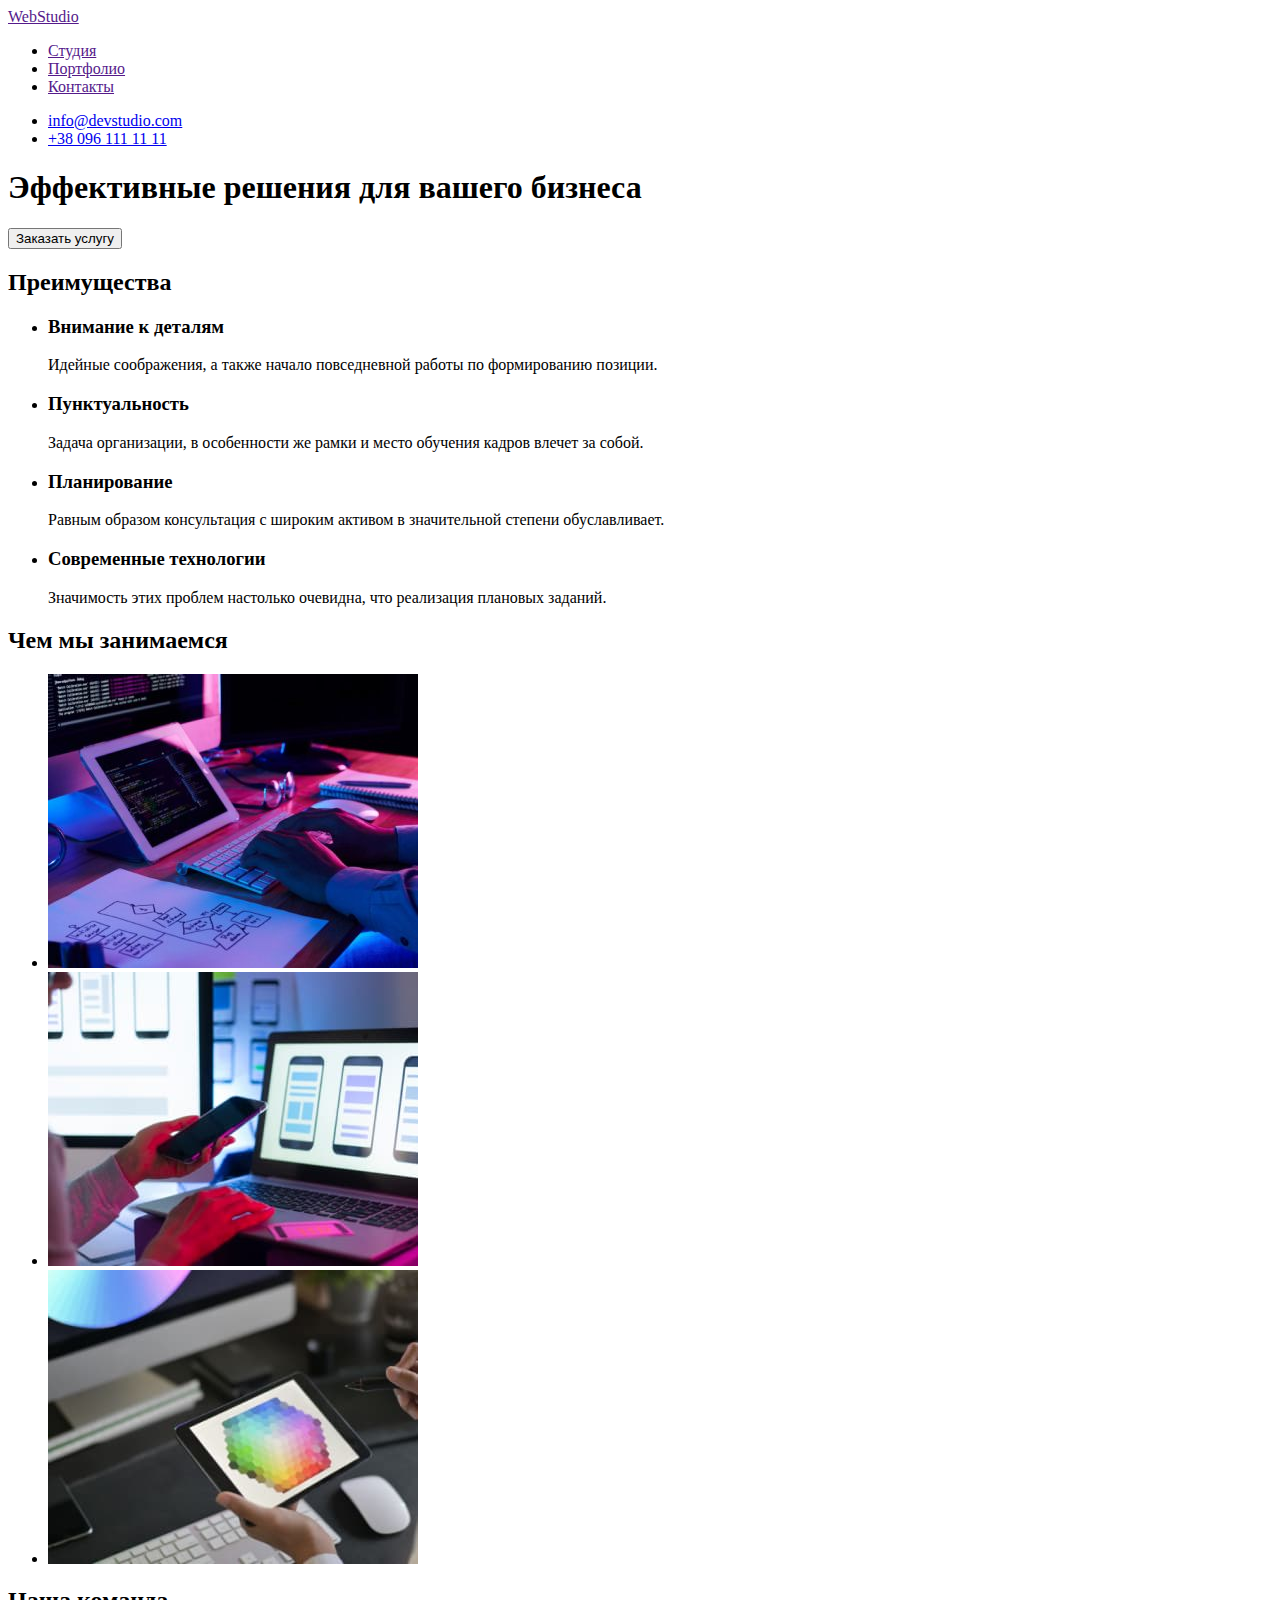
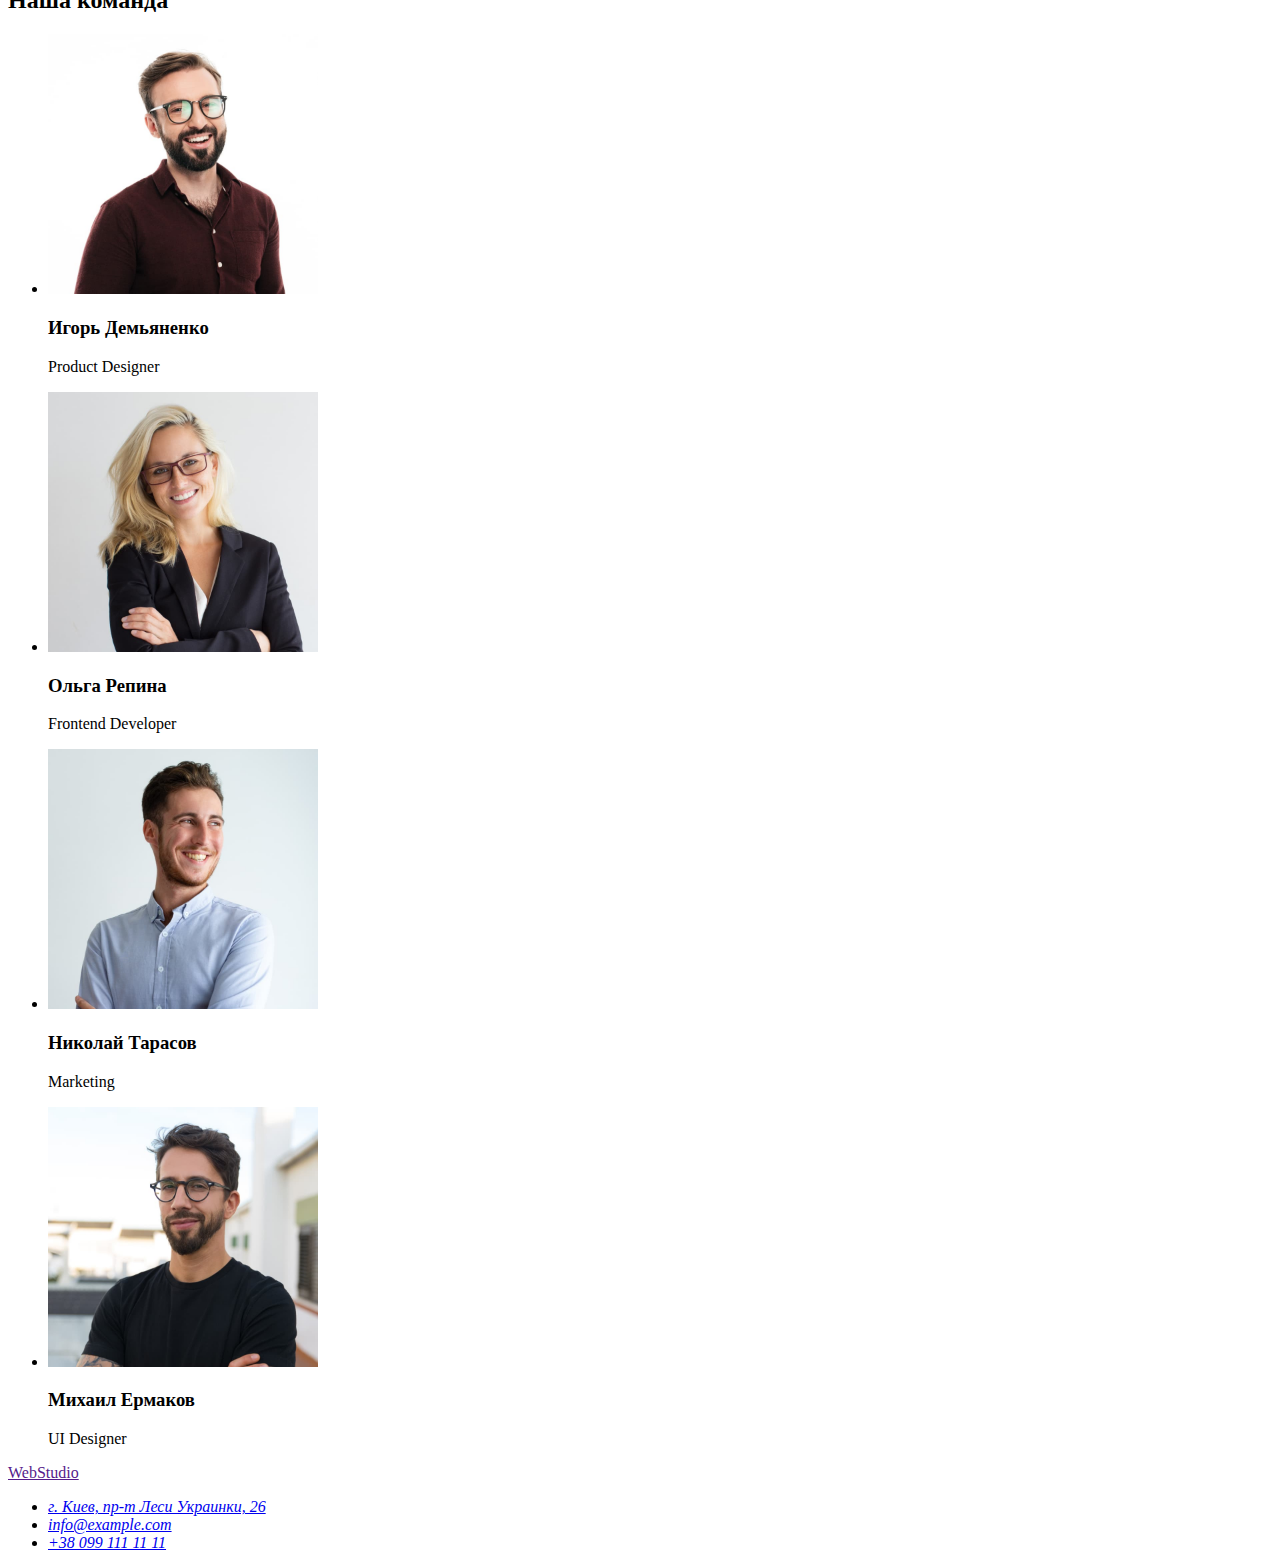
==== index.html @ b2700d4f "скопійовано файли з дз1" ====
<!DOCTYPE html>
<html lang="ru">

<head>
    <meta charset="UTF-8">
    <meta http-equiv="X-UA-Compatible" content="IE=edge">
    <meta name="viewport" content="width=device-width, initial-scale=1.0">
    <title>Document</title>
</head>

<body>
    <!--шапка-->
    <header>
        <nav>
            <a href="">WebStudio</a>
            <ul>
                <li><a href="">Студия</a></li>
                <li><a href="">Портфолио</a></li>
                <li><a href="">Контакты</a></li>
            </ul>
        </nav>
        <ul>
            <li><a href="mailto:info@devstudio.com">info@devstudio.com</a></li>
            <li><a href="tel:+38 096 111 11 11">+38 096 111 11 11</a></li>
        </ul>
    </header>
    <!--наповнення сторінки-->
    <main>
        <!--hero-->
        <section>
            <h1>Эффективные решения для вашего бизнеса</h1>
            <button type="button">Заказать услугу</button>
        </section>
        <!--info-->
        <section>
            <h2>Преимущества</h2>
            <ul>
                <li>
                    <h3>Внимание к деталям</h3>
                    <p>Идейные соображения, а также начало повседневной работы по формированию позиции.</p>
                </li>
                <li>
                    <h3>Пунктуальность</h3>
                    <p>Задача организации, в особенности же рамки и место обучения кадров влечет за собой.</p>
                </li>
                <li>
                    <h3>Планирование</h3>
                    <p>Равным образом консультация с широким активом в значительной степени обуславливает.</p>
                </li>
                <li>
                    <h3>Современные технологии</h3>
                    <p>Значимость этих проблем настолько очевидна, что реализация плановых заданий.</p>
                </li>
            </ul>
        </section>
        <!--our work-->
        <section>
            <h2>Чем мы занимаемся</h2>
            <ul>
                <li><img src="./images/box1(1).jpg" alt="фото работы на компьютере" width="370"></li>
                <li><img src="./images/box2.jpg" alt="фото работы на телефоне" width="370"></li>
                <li><img src="./images/box3.jpg" alt="фото работы на планшете" width="370"></li>
            </ul>
        </section>
        <!--team-->
        <section>
            <h2>Наша команда</h2>
            <ul>
                <li>
                    <img src="./images/img.jpg" alt="фото Игоря Демьяненко" width="270">
                    <h3>Игорь Демьяненко</h3>
                    <p>Product Designer</p>
                </li>
                <li>
                    <img src="./images/img(1).jpg" alt="фото Ольги Репиной" width="270">
                    <h3>Ольга Репина</h3>
                    <p>Frontend Developer</p>
                </li>
                <li>
                    <img src="./images/img(2).jpg" alt="фото Николая Тарасова" width="270">
                    <h3>Николай Тарасов</h3>
                    <p>Marketing</p>
                </li>
                <li>
                    <img src="./images/img(3).jpg" alt="фото Михаила Ермакова" width="270">
                    <h3>Михаил Ермаков</h3>
                    <p>UI Designer</p>
                </li>
            </ul>
        </section>
    </main>
    <footer>
        <a href="">WebStudio</a>
        <address>
            <ul>
                <li><a href="https://goo.gl/maps/PY1FFyXQcJFYHJjj8" target="_blank" rel="noopener noreferrer">г. Киев,
                        пр-т Леси Украинки, 26</a></li>
                <li><a href="mailto:info@example.com">info@example.com</a></li>
                <li><a href="tell:+38 099 111 11 11">+38 099 111 11 11</a></li>
            </ul>
        </address>
    </footer>
</body>

</html>
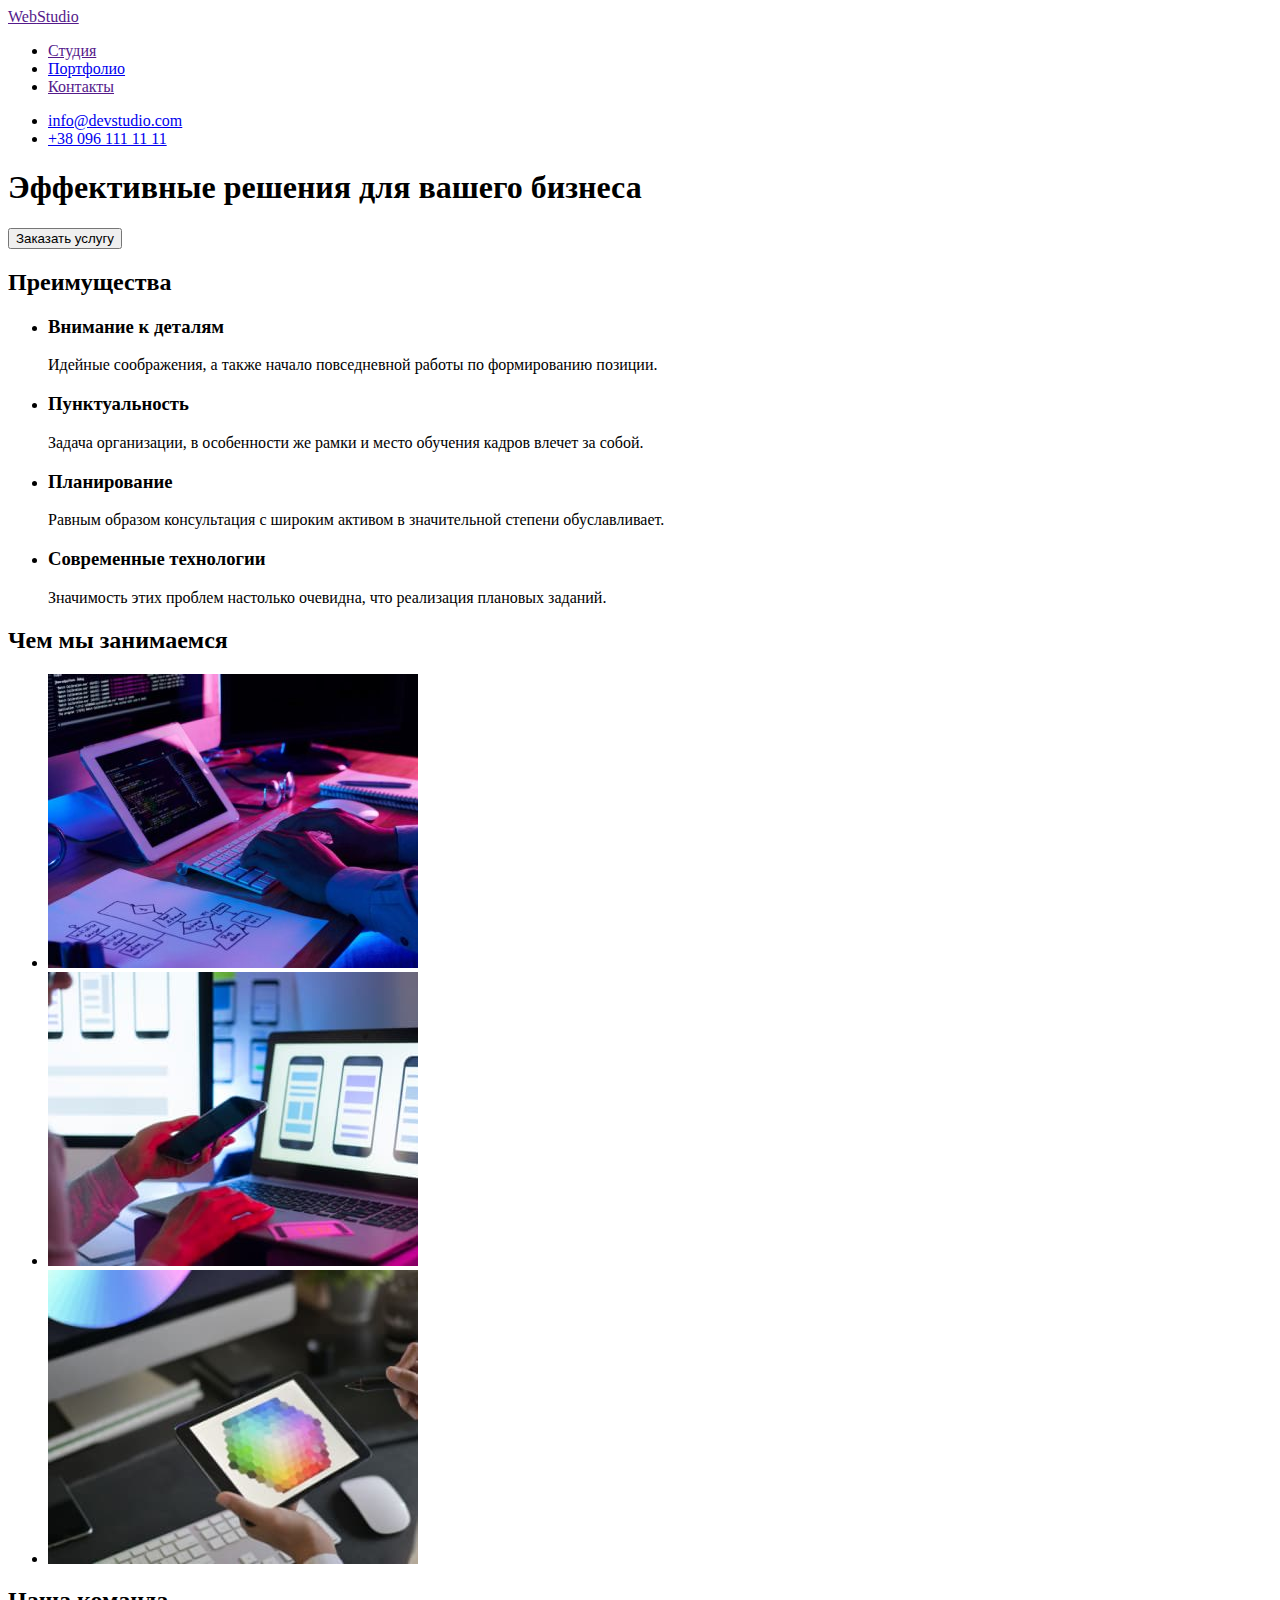
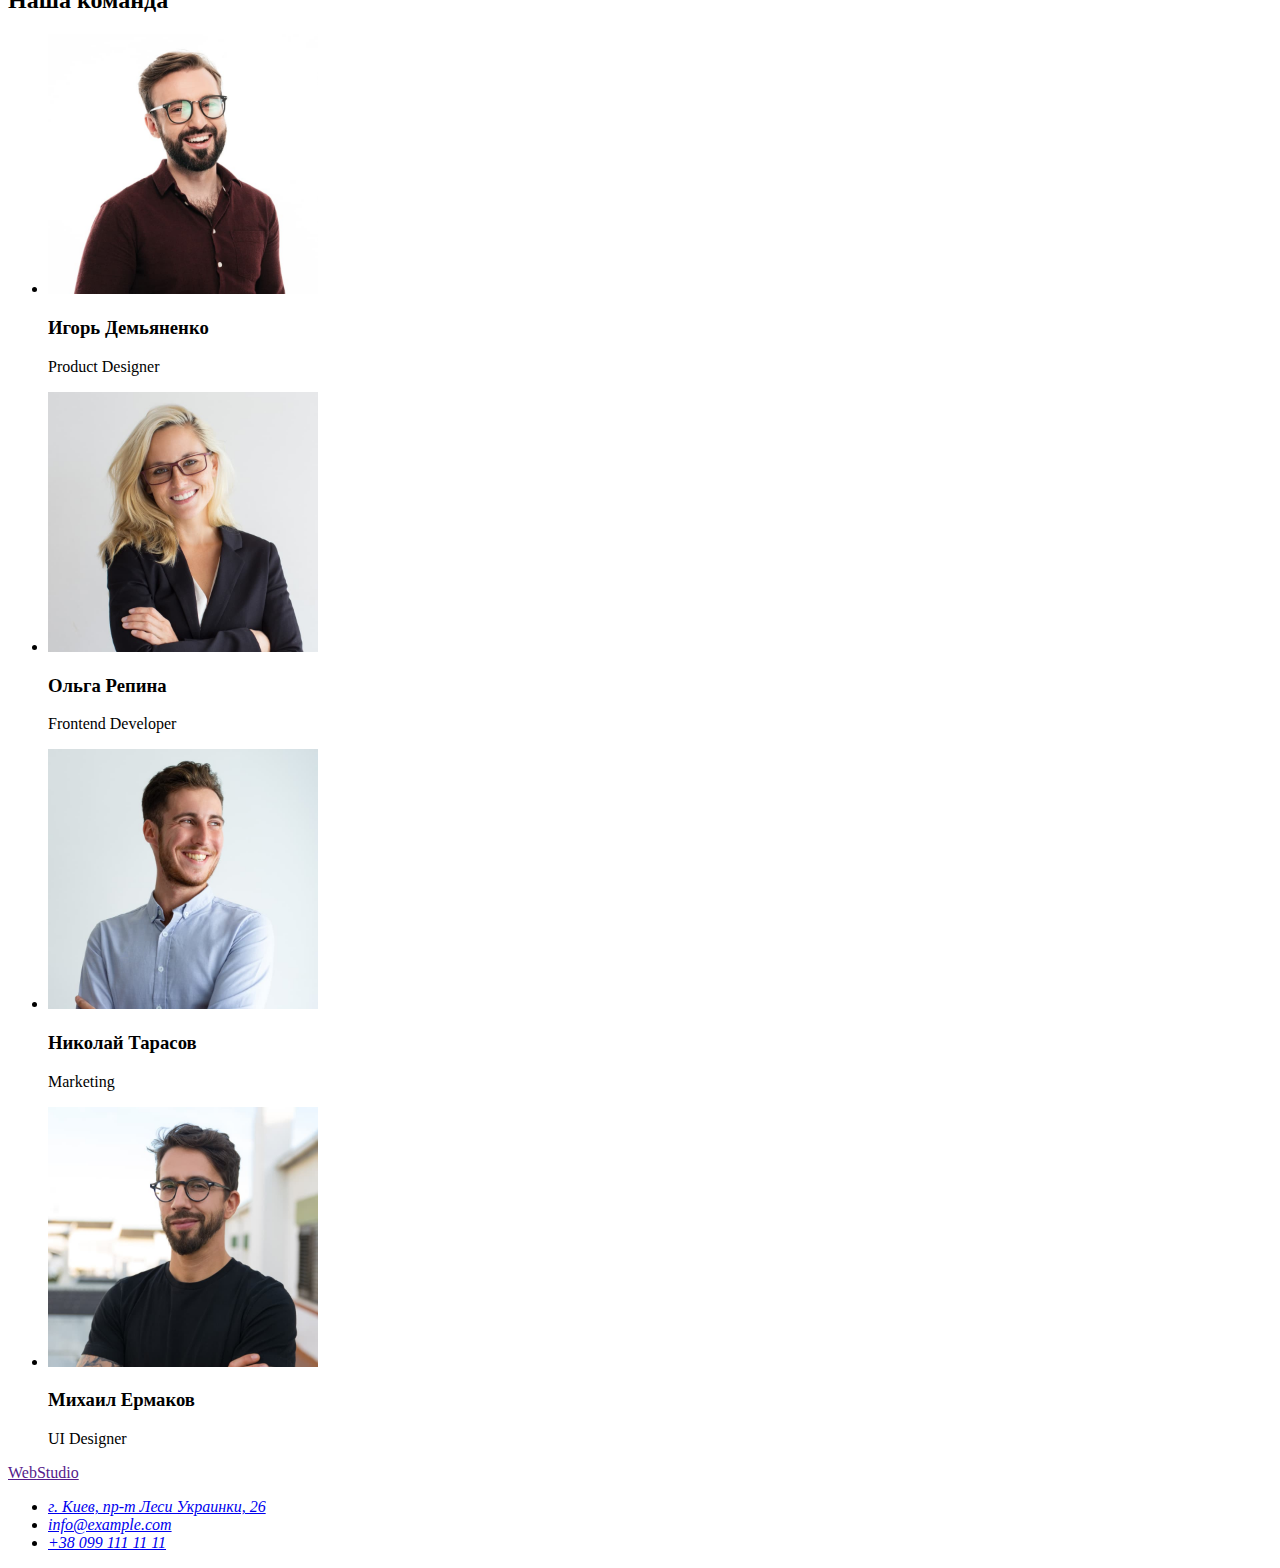
==== commit 73bad273: "зроблено розмітку портфоліо" ====
--- a/index.html
+++ b/index.html
@@ -5,57 +5,60 @@
     <meta charset="UTF-8">
     <meta http-equiv="X-UA-Compatible" content="IE=edge">
     <meta name="viewport" content="width=device-width, initial-scale=1.0">
-    <title>Document</title>
+    <title>Главная</title>
+    <link rel="stylesheet" href="./css/styles.css">
 </head>
 
-<body>
+<body class="page">
     <!--шапка-->
     <header>
         <nav>
-            <a href="">WebStudio</a>
+            <a href="" class="logo">
+                <span class="logo-web">Web</span>Studio
+            </a>
             <ul>
-                <li><a href="">Студия</a></li>
-                <li><a href="">Портфолио</a></li>
-                <li><a href="">Контакты</a></li>
+                <li><a href="" class="nav-list">Студия</a></li>
+                <li><a href="./portfolio.html" class="nav-list">Портфолио</a></li>
+                <li><a href="" class="nav-list">Контакты</a></li>
             </ul>
         </nav>
         <ul>
-            <li><a href="mailto:info@devstudio.com">info@devstudio.com</a></li>
-            <li><a href="tel:+38 096 111 11 11">+38 096 111 11 11</a></li>
+            <li><a href="mailto:info@devstudio.com" class="contacts">info@devstudio.com</a></li>
+            <li><a href="tel:+38 096 111 11 11" class="contacts">+38 096 111 11 11</a></li>
         </ul>
     </header>
     <!--наповнення сторінки-->
     <main>
         <!--hero-->
-        <section>
-            <h1>Эффективные решения для вашего бизнеса</h1>
-            <button type="button">Заказать услугу</button>
+        <section class="hero">
+            <h1 class="hero-title">Эффективные решения для вашего бизнеса</h1>
+            <button type="button" class="button">Заказать услугу</button>
         </section>
         <!--info-->
-        <section>
-            <h2>Преимущества</h2>
+        <section class="section">
+            <h2 class="section-title">Преимущества</h2>
             <ul>
                 <li>
-                    <h3>Внимание к деталям</h3>
+                    <h3 class="list-title">Внимание к деталям</h3>
                     <p>Идейные соображения, а также начало повседневной работы по формированию позиции.</p>
                 </li>
                 <li>
-                    <h3>Пунктуальность</h3>
+                    <h3 class="list-title">Пунктуальность</h3>
                     <p>Задача организации, в особенности же рамки и место обучения кадров влечет за собой.</p>
                 </li>
                 <li>
-                    <h3>Планирование</h3>
+                    <h3 class="list-title">Планирование</h3>
                     <p>Равным образом консультация с широким активом в значительной степени обуславливает.</p>
                 </li>
                 <li>
-                    <h3>Современные технологии</h3>
+                    <h3 class="list-title">Современные технологии</h3>
                     <p>Значимость этих проблем настолько очевидна, что реализация плановых заданий.</p>
                 </li>
             </ul>
         </section>
         <!--our work-->
-        <section>
-            <h2>Чем мы занимаемся</h2>
+        <section class="section">
+            <h2 class="section-title">Чем мы занимаемся</h2>
             <ul>
                 <li><img src="./images/box1(1).jpg" alt="фото работы на компьютере" width="370"></li>
                 <li><img src="./images/box2.jpg" alt="фото работы на телефоне" width="370"></li>
@@ -63,40 +66,40 @@
             </ul>
         </section>
         <!--team-->
-        <section>
-            <h2>Наша команда</h2>
+        <section class="section">
+            <h2 class="section-title">Наша команда</h2>
             <ul>
                 <li>
                     <img src="./images/img.jpg" alt="фото Игоря Демьяненко" width="270">
-                    <h3>Игорь Демьяненко</h3>
+                    <h3 class="list-title">Игорь Демьяненко</h3>
                     <p>Product Designer</p>
                 </li>
                 <li>
                     <img src="./images/img(1).jpg" alt="фото Ольги Репиной" width="270">
-                    <h3>Ольга Репина</h3>
+                    <h3 class="list-title">Ольга Репина</h3>
                     <p>Frontend Developer</p>
                 </li>
                 <li>
                     <img src="./images/img(2).jpg" alt="фото Николая Тарасова" width="270">
-                    <h3>Николай Тарасов</h3>
+                    <h3 class="list-title">Николай Тарасов</h3>
                     <p>Marketing</p>
                 </li>
                 <li>
                     <img src="./images/img(3).jpg" alt="фото Михаила Ермакова" width="270">
-                    <h3>Михаил Ермаков</h3>
+                    <h3 class="list-title">Михаил Ермаков</h3>
                     <p>UI Designer</p>
                 </li>
             </ul>
         </section>
     </main>
     <footer>
-        <a href="">WebStudio</a>
+        <a href="" class=""><span class="logo-web">Web</span>Studio</a>
         <address>
             <ul>
                 <li><a href="https://goo.gl/maps/PY1FFyXQcJFYHJjj8" target="_blank" rel="noopener noreferrer">г. Киев,
                         пр-т Леси Украинки, 26</a></li>
-                <li><a href="mailto:info@example.com">info@example.com</a></li>
-                <li><a href="tell:+38 099 111 11 11">+38 099 111 11 11</a></li>
+                <li><a href="mailto:info@example.com" class="footer-contacts">info@example.com</a></li>
+                <li><a href="tell:+38 099 111 11 11" class="footer-contacts">+38 099 111 11 11</a></li>
             </ul>
         </address>
     </footer>
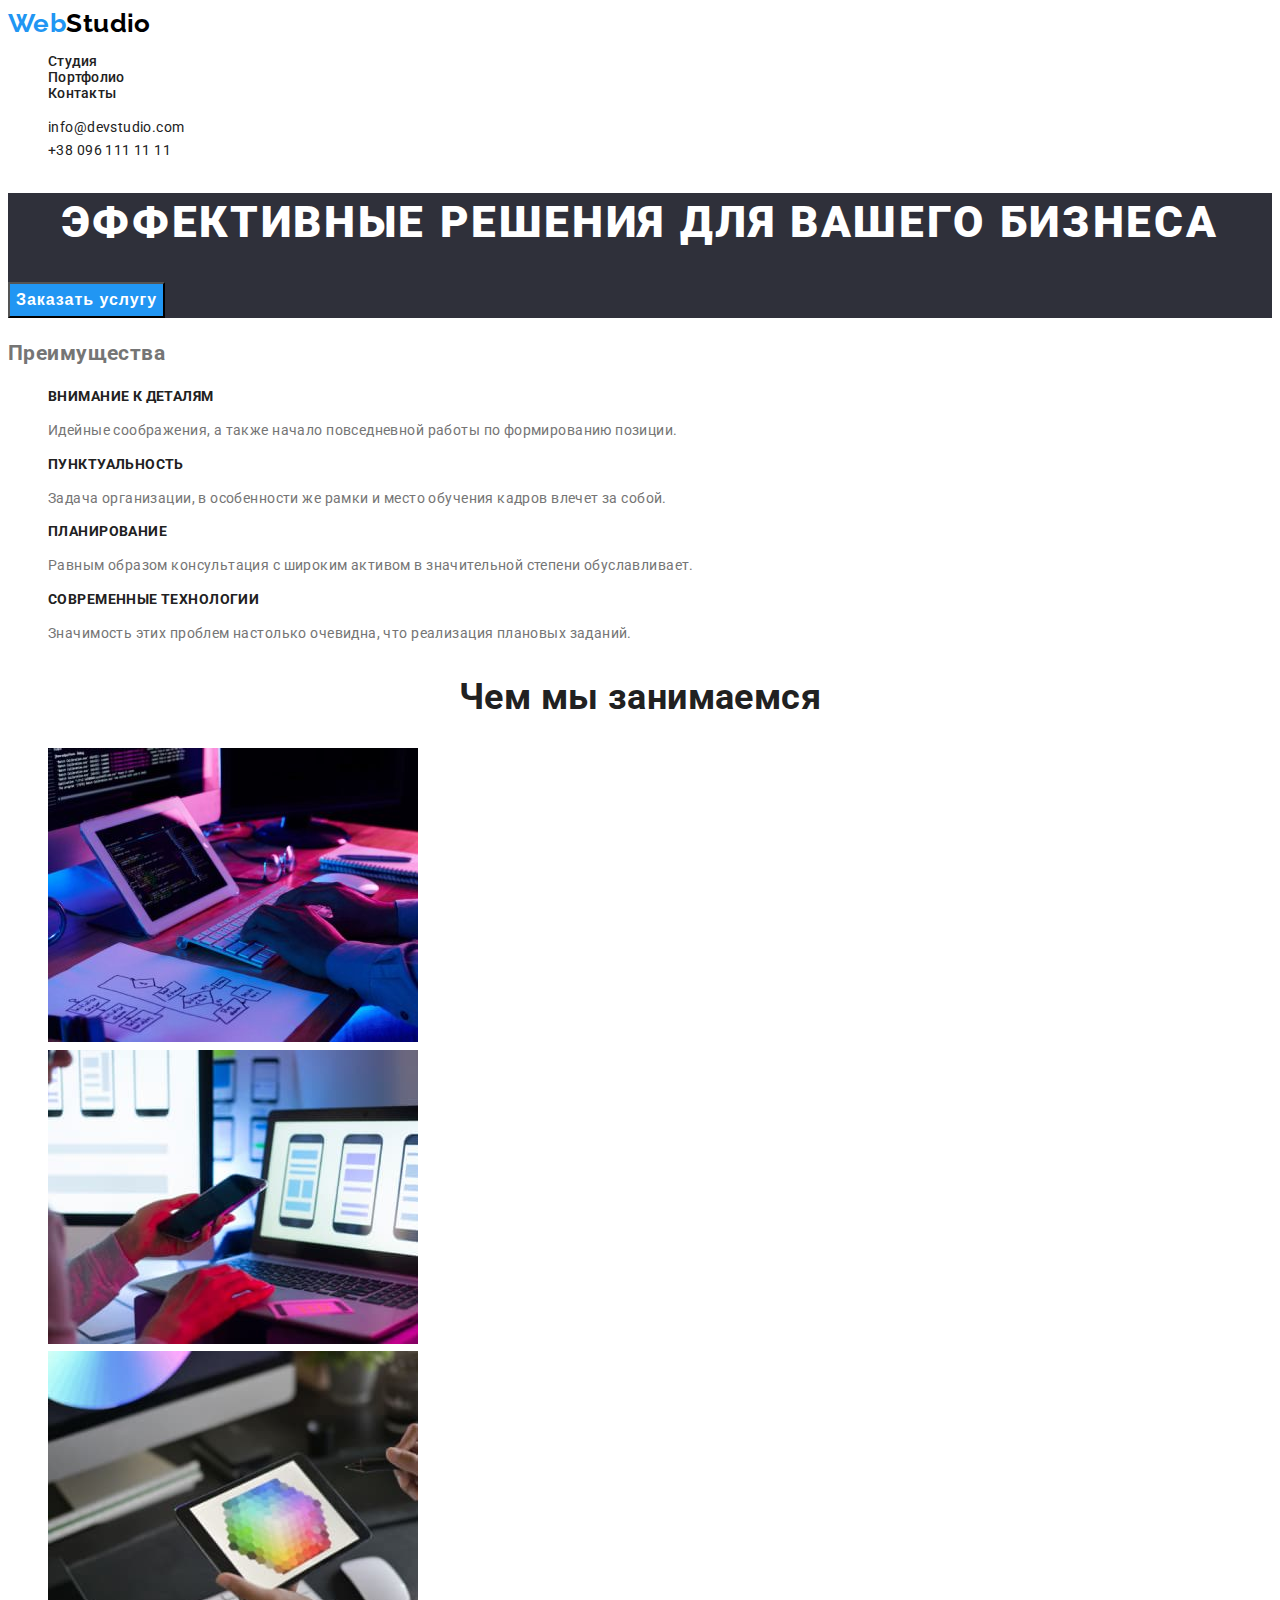
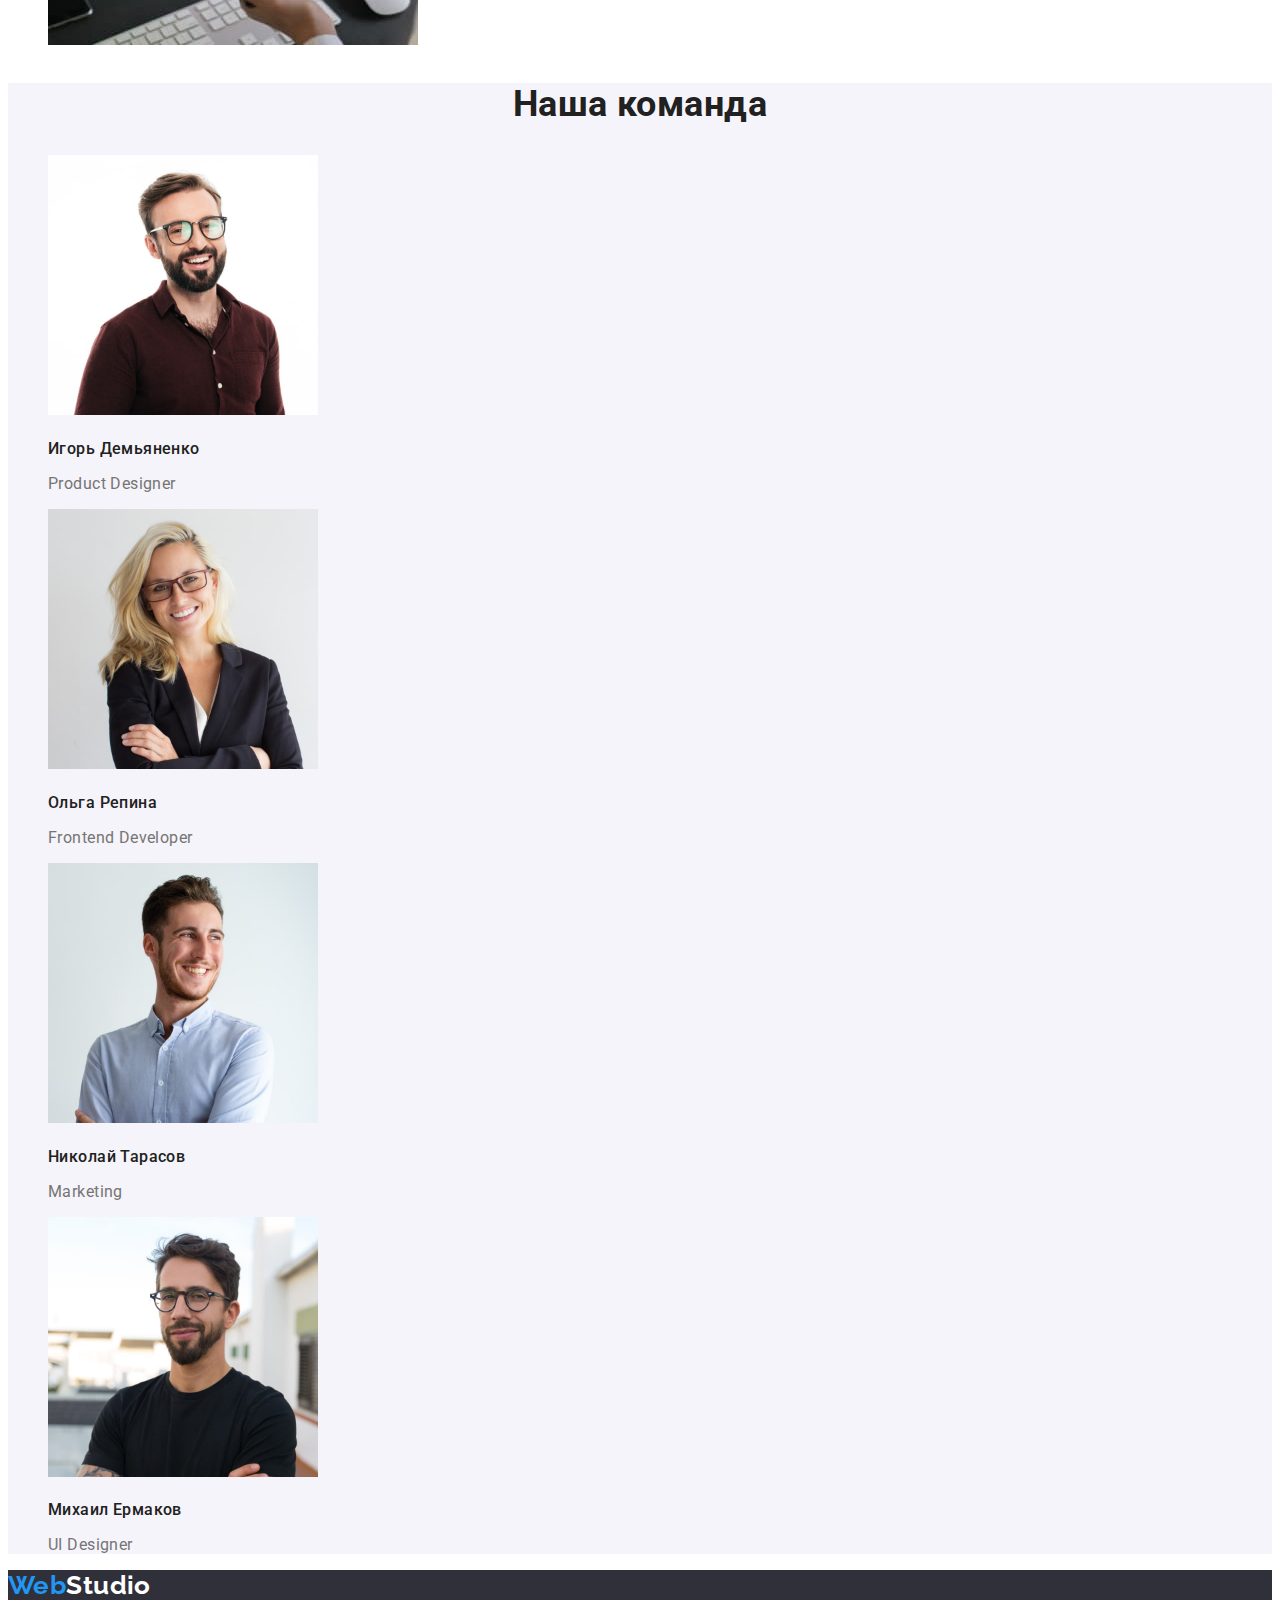
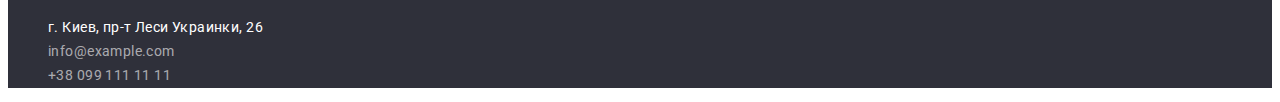
==== commit 5424a4b3: "підключено стилі css" ====
--- a/index.html
+++ b/index.html
@@ -6,100 +6,105 @@
     <meta http-equiv="X-UA-Compatible" content="IE=edge">
     <meta name="viewport" content="width=device-width, initial-scale=1.0">
     <title>Главная</title>
+    <link
+        href="https://fonts.googleapis.com/css2?family=Raleway:wght@700&family=Roboto:wght@400;500;700;900&display=swap"
+        rel="stylesheet">
     <link rel="stylesheet" href="./css/styles.css">
 </head>
 
-<body class="page">
+<body>
     <!--шапка-->
     <header>
         <nav>
-            <a href="" class="logo">
-                <span class="logo-web">Web</span>Studio
+            <a href="" class="link">
+                <span class="logo logo-web">Web</span><span class="logo">Studio</span>
             </a>
-            <ul>
-                <li><a href="" class="nav-list">Студия</a></li>
-                <li><a href="./portfolio.html" class="nav-list">Портфолио</a></li>
-                <li><a href="" class="nav-list">Контакты</a></li>
+            <ul class="site-nav list">
+                <li><a href="" class="link">Студия</a></li>
+                <li><a href="./portfolio.html" class="link">Портфолио</a></li>
+                <li><a href="" class="link">Контакты</a></li>
             </ul>
         </nav>
-        <ul>
-            <li><a href="mailto:info@devstudio.com" class="contacts">info@devstudio.com</a></li>
-            <li><a href="tel:+38 096 111 11 11" class="contacts">+38 096 111 11 11</a></li>
+        <ul class="list">
+            <li><a href="mailto:info@devstudio.com" class="link">info@devstudio.com</a></li>
+            <li><a href="tel:+380961111111" class="link">+38 096 111 11 11</a></li>
         </ul>
     </header>
     <!--наповнення сторінки-->
     <main>
         <!--hero-->
         <section class="hero">
-            <h1 class="hero-title">Эффективные решения для вашего бизнеса</h1>
+            <h1>Эффективные решения для вашего бизнеса</h1>
             <button type="button" class="button">Заказать услугу</button>
         </section>
         <!--info-->
-        <section class="section">
-            <h2 class="section-title">Преимущества</h2>
-            <ul>
+        <section class="benefits">
+            <h2>Преимущества</h2>
+            <ul class="list">
                 <li>
-                    <h3 class="list-title">Внимание к деталям</h3>
+                    <h3>Внимание к деталям</h3>
                     <p>Идейные соображения, а также начало повседневной работы по формированию позиции.</p>
                 </li>
                 <li>
-                    <h3 class="list-title">Пунктуальность</h3>
+                    <h3>Пунктуальность</h3>
                     <p>Задача организации, в особенности же рамки и место обучения кадров влечет за собой.</p>
                 </li>
                 <li>
-                    <h3 class="list-title">Планирование</h3>
+                    <h3>Планирование</h3>
                     <p>Равным образом консультация с широким активом в значительной степени обуславливает.</p>
                 </li>
                 <li>
-                    <h3 class="list-title">Современные технологии</h3>
+                    <h3>Современные технологии</h3>
                     <p>Значимость этих проблем настолько очевидна, что реализация плановых заданий.</p>
                 </li>
             </ul>
         </section>
         <!--our work-->
-        <section class="section">
-            <h2 class="section-title">Чем мы занимаемся</h2>
-            <ul>
+        <section>
+            <h2 class="title">Чем мы занимаемся</h2>
+            <ul class="list">
                 <li><img src="./images/box1(1).jpg" alt="фото работы на компьютере" width="370"></li>
                 <li><img src="./images/box2.jpg" alt="фото работы на телефоне" width="370"></li>
                 <li><img src="./images/box3.jpg" alt="фото работы на планшете" width="370"></li>
             </ul>
         </section>
         <!--team-->
-        <section class="section">
-            <h2 class="section-title">Наша команда</h2>
-            <ul>
+        <section class="team">
+            <h2 class="title">Наша команда</h2>
+            <ul class="list">
                 <li>
                     <img src="./images/img.jpg" alt="фото Игоря Демьяненко" width="270">
-                    <h3 class="list-title">Игорь Демьяненко</h3>
+                    <h3>Игорь Демьяненко</h3>
                     <p>Product Designer</p>
                 </li>
                 <li>
                     <img src="./images/img(1).jpg" alt="фото Ольги Репиной" width="270">
-                    <h3 class="list-title">Ольга Репина</h3>
+                    <h3>Ольга Репина</h3>
                     <p>Frontend Developer</p>
                 </li>
                 <li>
                     <img src="./images/img(2).jpg" alt="фото Николая Тарасова" width="270">
-                    <h3 class="list-title">Николай Тарасов</h3>
+                    <h3>Николай Тарасов</h3>
                     <p>Marketing</p>
                 </li>
                 <li>
                     <img src="./images/img(3).jpg" alt="фото Михаила Ермакова" width="270">
-                    <h3 class="list-title">Михаил Ермаков</h3>
+                    <h3>Михаил Ермаков</h3>
                     <p>UI Designer</p>
                 </li>
             </ul>
         </section>
     </main>
-    <footer>
-        <a href="" class=""><span class="logo-web">Web</span>Studio</a>
+    <footer class="footer">
+        <a href="" class="link logo"><span class="logo-web">Web</span><span class="footer-logo">Studio</span>
+        </a>
         <address>
-            <ul>
-                <li><a href="https://goo.gl/maps/PY1FFyXQcJFYHJjj8" target="_blank" rel="noopener noreferrer">г. Киев,
+            <ul class="list">
+                <li><a href="https://goo.gl/maps/PY1FFyXQcJFYHJjj8" target="_blank" rel="noopener noreferrer"
+                        class="link contacts">г. Киев,
                         пр-т Леси Украинки, 26</a></li>
-                <li><a href="mailto:info@example.com" class="footer-contacts">info@example.com</a></li>
-                <li><a href="tell:+38 099 111 11 11" class="footer-contacts">+38 099 111 11 11</a></li>
+                <li><a href="mailto:info@example.com" class="link mail">info@example.com</a></li>
+                <li><a href="tell:+380991111111" class="link mail">+38 099 111 11 11</a></li>
             </ul>
         </address>
     </footer>
--- a/css/styles.css
+++ b/css/styles.css
@@ -0,0 +1,140 @@
+:root{
+    --primary-text-color: #757575;
+    --title-text-color: #212121;
+    --accent-color: #2196F3;
+    --primary-background-color: #FFFFFF;
+    --dark-background-color: #2F303A;
+    --secondary-background-color: #F5F4FA;
+    --logo-studio-color: #000000;
+    --footer-font-color: rgba(255, 255, 255, 0.6);
+}
+body{
+    background-color: var(--primary-background-color);
+    color: var(--primary-text-color);
+    font-family: 'Roboto', sans-serif;
+    font-weight: 400;
+    font-size: 14px;
+    line-height: 1.7;
+    letter-spacing: 0.03em;
+}
+/* шапка сайту */
+.logo {
+    color: var(--logo-studio-color);
+    font-family: 'Raleway', sans-serif;
+    font-weight: 700;
+    font-size: 26px;
+    line-height: 1.2;
+}
+.logo-web {
+    color: var(--accent-color);
+}
+.list {
+    list-style: none;
+}
+.link {
+    text-decoration: none;
+    color: var(--title-text-color);
+}
+.link:hover, .link:focus {
+    color: var(--accent-color);
+}
+.site-nav {
+    font-weight: 500;
+    line-height: 1.14;
+    letter-spacing: 0.02em;
+}
+/* герой */
+.hero{
+    background-color: var(--dark-background-color);}
+.hero h1 {
+    color: var(--primary-background-color);
+    font-weight: 900;
+    font-size: 44px;
+    line-height: 1.36;
+    text-align: center;
+    letter-spacing: 0.06em;
+    text-transform: uppercase;
+}
+.button {
+    color: var(--primary-background-color);
+    background-color: var(--accent-color);
+    font-weight: 700;
+    font-size: 16px;
+    line-height: 1.9;
+    letter-spacing: 0.06em;}
+.button:hover {
+    cursor: pointer;
+}
+/* main info */
+.benefits h3{
+    color: var(--title-text-color);
+    font-weight: 700;
+    font-size: 14px;
+    line-height: 1.14;
+    text-transform: uppercase;
+}
+.title {
+    color: var(--title-text-color);
+    font-weight: 700;
+    font-size: 36px;
+    line-height: 1.17;
+    text-align: center;
+}
+.team {
+    background-color: var(--secondary-background-color);
+}
+.team h3 {
+    color: var(--title-text-color);
+    font-weight: 500;
+    font-size: 16px;
+    line-height: 1.19;
+}
+.team p {
+    font-size: 16px;
+    line-height: 1.19;
+}
+/* footer */
+.footer {
+    background-color: var(--dark-background-color);}
+.footer-logo {
+    color: var(--primary-background-color);
+}
+
+address {
+    font-style: normal;
+}
+.contacts {
+    color: var(--primary-background-color);
+}
+.mail {
+    color: var(--footer-font-color);
+}
+
+/* сторінка портфоліо */
+/* кнопки фільтра */
+.filter {
+    color: var(--title-text-color);
+    background-color: var(--secondary-background-color);
+    font-weight: 500;
+    font-size: 16px;
+    line-height: 1.63;
+    text-align: center;
+    letter-spacing: 0.03em;
+    cursor: pointer;
+}
+.filter:hover, .filter:focus{
+    background-color: var(--accent-color);
+    color: var(--primary-background-color);
+}
+/* приклади робіт */
+.examples h2 {
+    color: var(--title-text-color);
+    font-weight: 700;
+    font-size: 18px;
+    line-height: 2;
+    letter-spacing: 0.06em;
+}
+.examples p {
+    font-size: 16px;
+    line-height: 1.9;
+}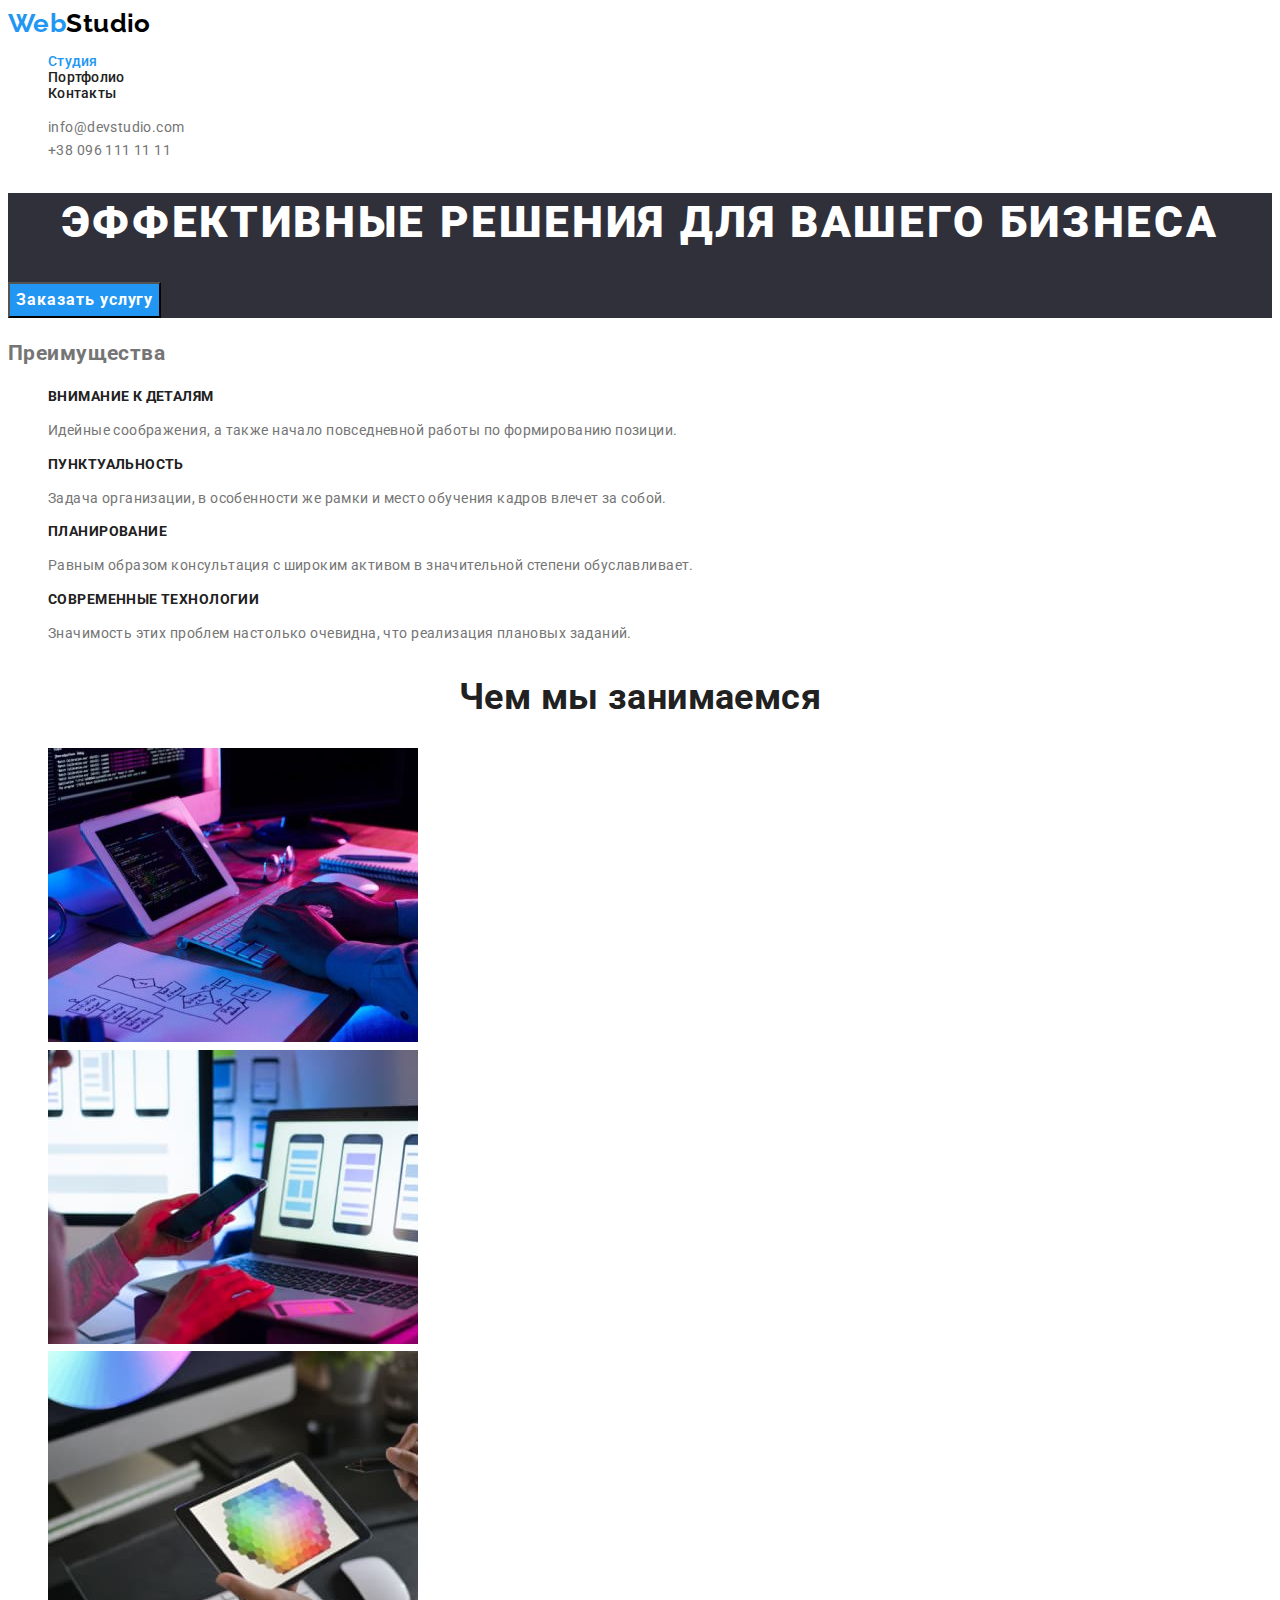
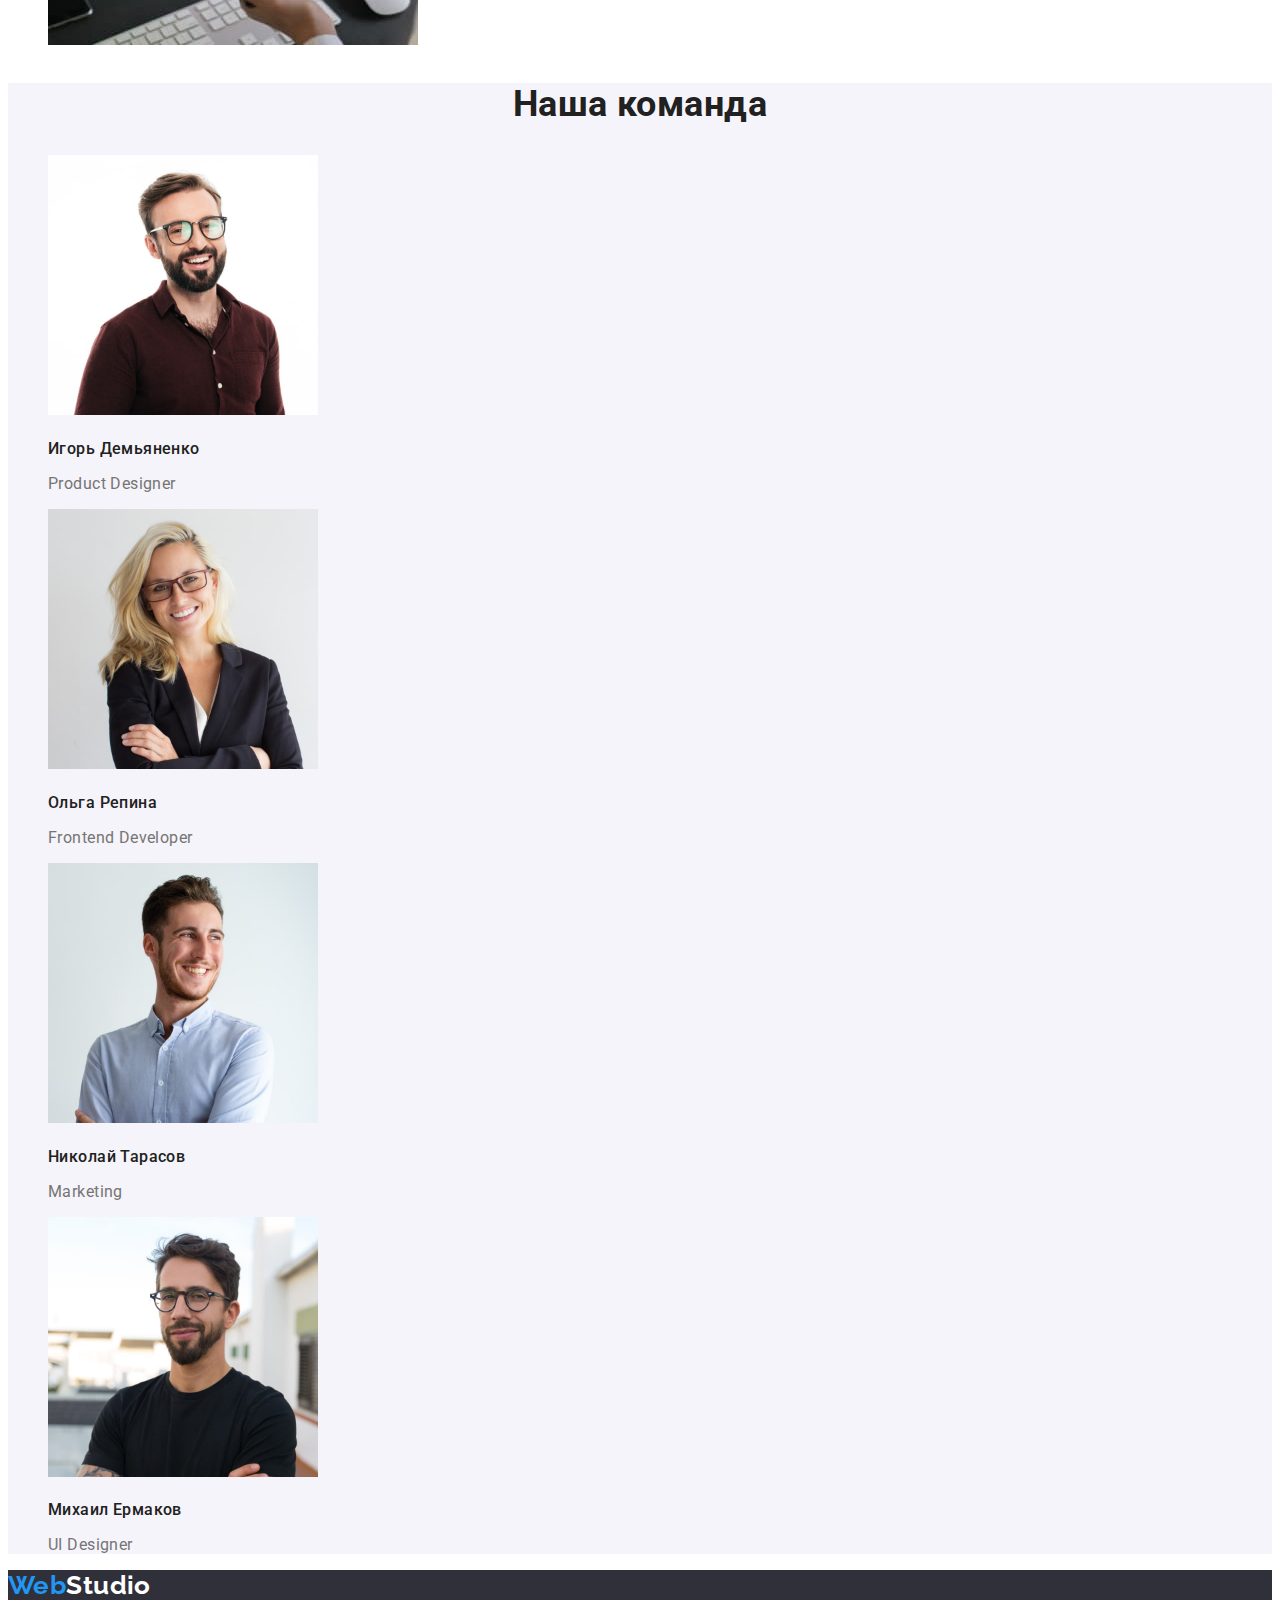
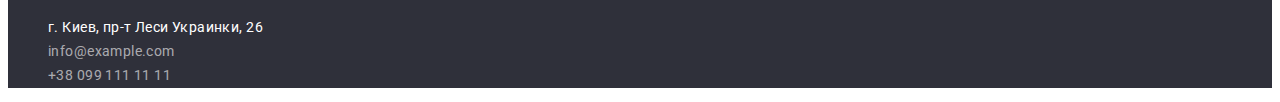
==== commit 1a968932: "виправлено помилки" ====
--- a/index.html
+++ b/index.html
@@ -16,11 +16,11 @@
     <!--шапка-->
     <header>
         <nav>
-            <a href="" class="link">
+            <a href="./index.html" class="link">
                 <span class="logo logo-web">Web</span><span class="logo">Studio</span>
             </a>
             <ul class="site-nav list">
-                <li><a href="" class="link">Студия</a></li>
+                <li><a href="./index.html" class="link actine-page">Студия</a></li>
                 <li><a href="./portfolio.html" class="link">Портфолио</a></li>
                 <li><a href="" class="link">Контакты</a></li>
             </ul>
@@ -96,7 +96,8 @@
         </section>
     </main>
     <footer class="footer">
-        <a href="" class="link logo"><span class="logo-web">Web</span><span class="footer-logo">Studio</span>
+        <a href="./index.html" class="link logo"><span class="logo-web">Web</span><span
+                class="footer-logo">Studio</span>
         </a>
         <address>
             <ul class="list">
--- a/css/styles.css
+++ b/css/styles.css
@@ -33,16 +33,20 @@
 }
 .link {
     text-decoration: none;
+    color: inherit;
+}
+header .link:hover, header .link:focus{
+    color: var(--accent-color);}
+.site-nav {
     color: var(--title-text-color);
-}
-.link:hover, .link:focus {
-    color: var(--accent-color);
-}
-.site-nav {
     font-weight: 500;
     line-height: 1.14;
     letter-spacing: 0.02em;
 }
+.actine-page {
+    color: var(--accent-color);
+}
+
 /* герой */
 .hero{
     background-color: var(--dark-background-color);}
@@ -58,6 +62,7 @@
 .button {
     color: var(--primary-background-color);
     background-color: var(--accent-color);
+    font-family: inherit;
     font-weight: 700;
     font-size: 16px;
     line-height: 1.9;
@@ -99,7 +104,10 @@
 .footer-logo {
     color: var(--primary-background-color);
 }
-
+footer .link:hover,
+footer .link:focus {
+    color: var(--accent-color);
+}
 address {
     font-style: normal;
 }
@@ -115,6 +123,7 @@
 .filter {
     color: var(--title-text-color);
     background-color: var(--secondary-background-color);
+    font-family: inherit;
     font-weight: 500;
     font-size: 16px;
     line-height: 1.63;
